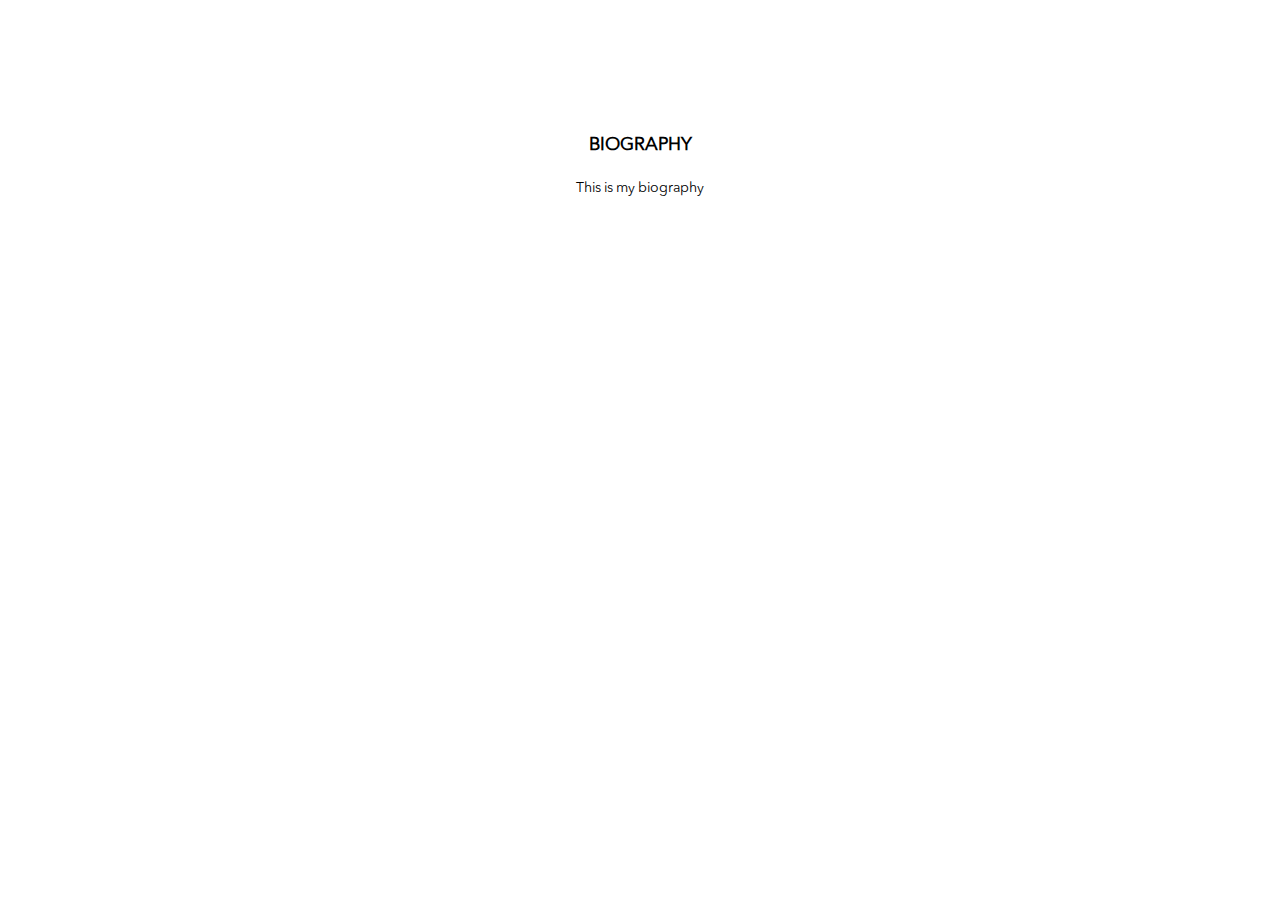
==== bio.html @ 5c62c0c7 "finished resume page" ====
<!-- Biography Page -->
<!-- Assignment 1 -->
<!-- bio.html -->
<!-- by Benson Cheng -->

<!DOCTYPE>
<html>
<head>
<link rel="stylesheet" type="text/css" href="bio_style.css"> 
</head>

<body>
<h4>BIOGRAPHY</h4>

<p>This is my biography</p>

</body>
</html>
---- bio_style.css ----
/* Style Sheet for bio.html */
/* bio_style.css */
/* Assignment 1 */
/* by Benson Cheng */

@font-face {
    font-family: 'Avenir Next';
    src: url("AvenirNextLTPro-Regular.otf"); /* File to be stored at your site */
}

h4 {
    color: black;
    font-size: 18px;
    font-family: "Avenir Next";
    text-align: center;
    padding-top: 10%;
}

p {
    color: black;
    font-size: 14px;
    font-family: 'Avenir Next';
    text-align: center;
}
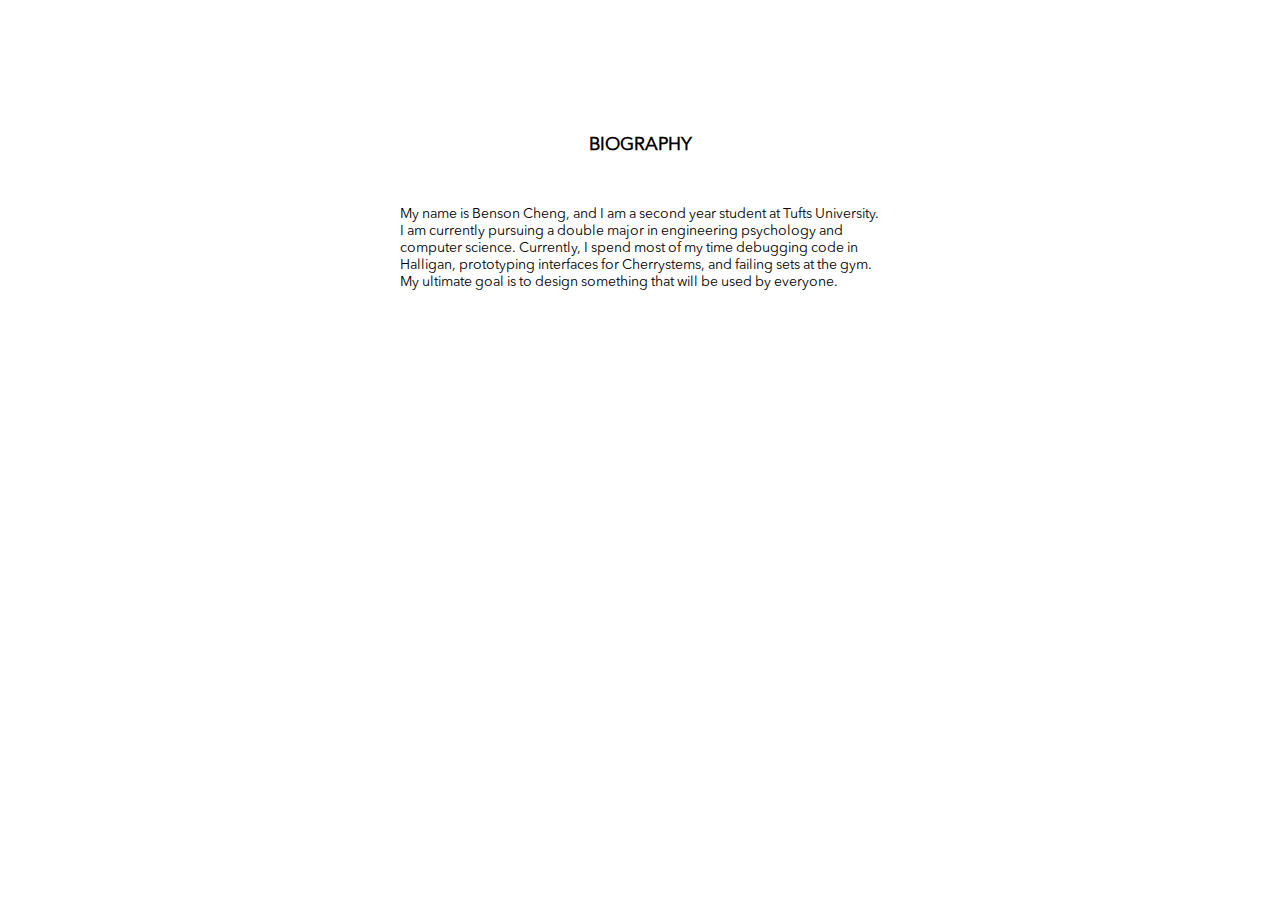
==== commit eec28c6c: "fixed biography" ====
--- a/bio.html
+++ b/bio.html
@@ -12,7 +12,7 @@
 <body>
 <h4>BIOGRAPHY</h4>
 
-<p>This is my biography</p>
+<p>My name is Benson Cheng, and I am a second year student at Tufts University. I am currently pursuing a double major in engineering psychology and computer science. Currently, I spend most of my time debugging code in Halligan, prototyping interfaces for Cherrystems, and failing sets at the gym. My ultimate goal is to design something that will be used by everyone.</p>
 
 </body>
 </html>
--- a/bio_style.css
+++ b/bio_style.css
@@ -14,11 +14,15 @@
     font-family: "Avenir Next";
     text-align: center;
     padding-top: 10%;
+    padding-bottom: 2%;
 }
 
 p {
     color: black;
     font-size: 14px;
     font-family: 'Avenir Next';
-    text-align: center;
+    text-align: left;
+    margin-left: 31%;
+    margin-right: 31%;
+
 }